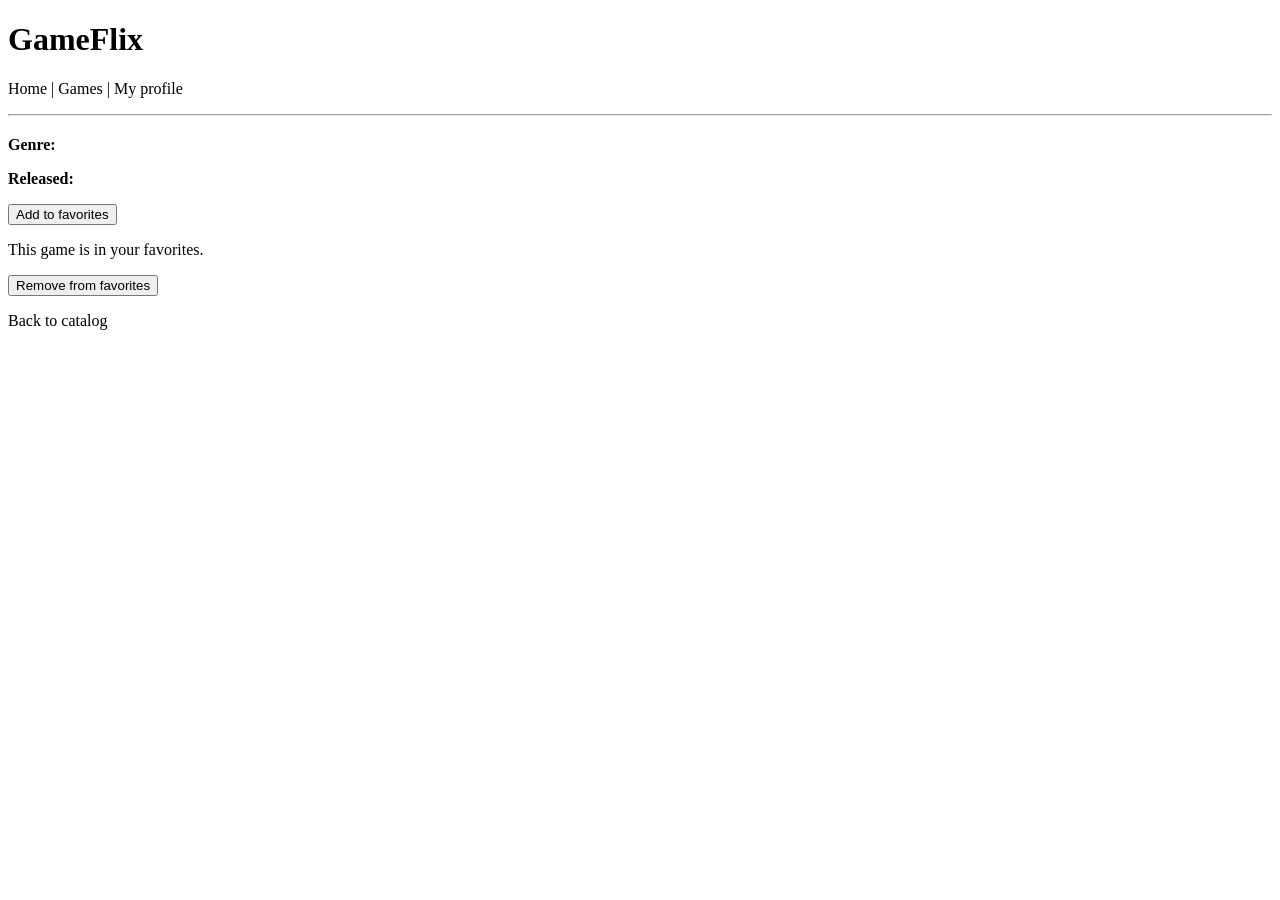
==== gameflix/src/main/resources/templates/game.html @ 257de955 "Add game catalog, search, game detail page and favorites" ====
<!DOCTYPE html>
<html lang="en" xmlns:th="http://www.thymeleaf.org">
<head>
    <meta charset="UTF-8">
    <title>GameFlix</title>
</head>
<body>
<h1>GameFlix</h1>
<p>
    <a th:href="@{/}">Home</a> |
    <a th:href="@{/games}">Games</a> |
    <a th:href="@{/profile}">My profile</a>
</p>
<hr>
<h2 th:text="${game.title}"></h2>
<p><b>Genre:</b> <span th:text="${game.genre.name}"></span></p>
<p><b>Released:</b> <span th:text="${game.releaseYear}"></span></p>
<p th:text="${game.description}"></p>
<form th:if="${!favorite}" th:action="@{/games/{id}/favorite(id=${game.id})}" method="post">
    <button type="submit">Add to favorites</button>
</form>
<form th:if="${favorite}" th:action="@{/games/{id}/unfavorite(id=${game.id})}" method="post">
    <p>This game is in your favorites.</p>
    <button type="submit">Remove from favorites</button>
</form>
<p><a th:href="@{/games}">Back to catalog</a></p>
</body>
</html>
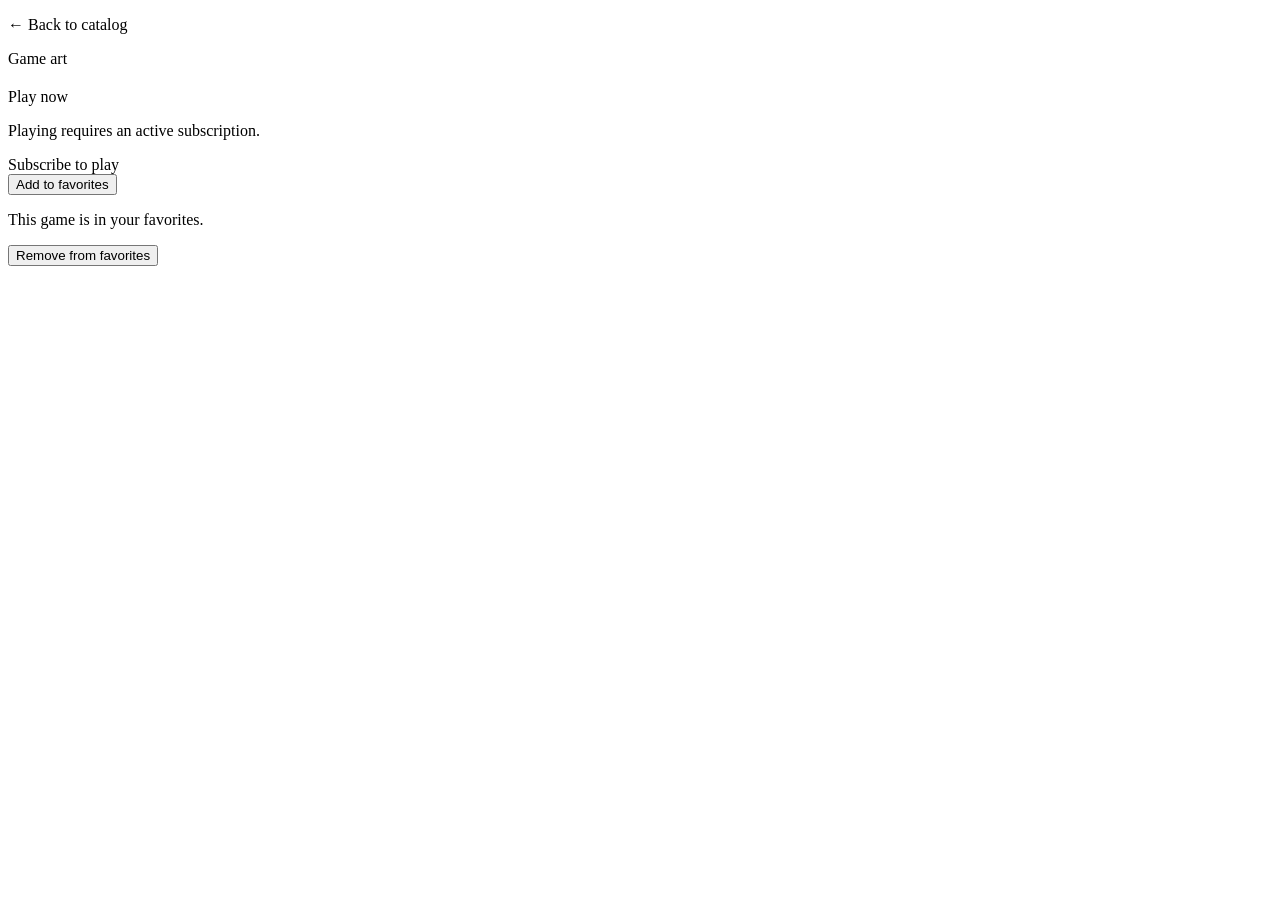
==== commit ae685113: "Add subscription toggle, password rules, wireframe UI" ====
--- a/gameflix/src/main/resources/templates/game.html
+++ b/gameflix/src/main/resources/templates/game.html
@@ -1,28 +1,38 @@
 <!DOCTYPE html>
 <html lang="en" xmlns:th="http://www.thymeleaf.org">
-<head>
-    <meta charset="UTF-8">
-    <title>GameFlix</title>
-</head>
+<head th:replace="~{fragments :: head}"></head>
 <body>
-<h1>GameFlix</h1>
-<p>
-    <a th:href="@{/}">Home</a> |
-    <a th:href="@{/games}">Games</a> |
-    <a th:href="@{/profile}">My profile</a>
-</p>
-<hr>
-<h2 th:text="${game.title}"></h2>
-<p><b>Genre:</b> <span th:text="${game.genre.name}"></span></p>
-<p><b>Released:</b> <span th:text="${game.releaseYear}"></span></p>
-<p th:text="${game.description}"></p>
-<form th:if="${!favorite}" th:action="@{/games/{id}/favorite(id=${game.id})}" method="post">
-    <button type="submit">Add to favorites</button>
-</form>
-<form th:if="${favorite}" th:action="@{/games/{id}/unfavorite(id=${game.id})}" method="post">
-    <p>This game is in your favorites.</p>
-    <button type="submit">Remove from favorites</button>
-</form>
-<p><a th:href="@{/games}">Back to catalog</a></p>
+<header th:replace="~{fragments :: navUser}"></header>
+<main class="wrap">
+    <p><a th:href="@{/games}">&larr; Back to catalog</a></p>
+    <div class="cols">
+        <div class="ph ph-detail"><span>Game art</span></div>
+        <div class="box">
+            <h2 th:text="${game.title}"></h2>
+            <p>
+                <span class="chip" th:text="${game.genre.name}"></span>
+                <span class="chip" th:text="${game.releaseYear}"></span>
+            </p>
+            <p th:text="${game.description}"></p>
+
+            <div th:if="${canPlay}">
+                <a class="btn dark" th:href="@{/games/{id}/play(id=${game.id})}">Play now</a>
+            </div>
+            <div th:unless="${canPlay}" class="box dashed">
+                <p>Playing requires an active subscription.</p>
+                <a class="btn" th:href="@{/subscription}">Subscribe to play</a>
+            </div>
+
+            <form th:if="${!favorite}" th:action="@{/games/{id}/favorite(id=${game.id})}" method="post">
+                <button class="btn" type="submit">Add to favorites</button>
+            </form>
+            <form th:if="${favorite}" th:action="@{/games/{id}/unfavorite(id=${game.id})}" method="post">
+                <p class="note">This game is in your favorites.</p>
+                <button class="btn" type="submit">Remove from favorites</button>
+            </form>
+        </div>
+    </div>
+</main>
+<footer th:replace="~{fragments :: footer}"></footer>
 </body>
 </html>
